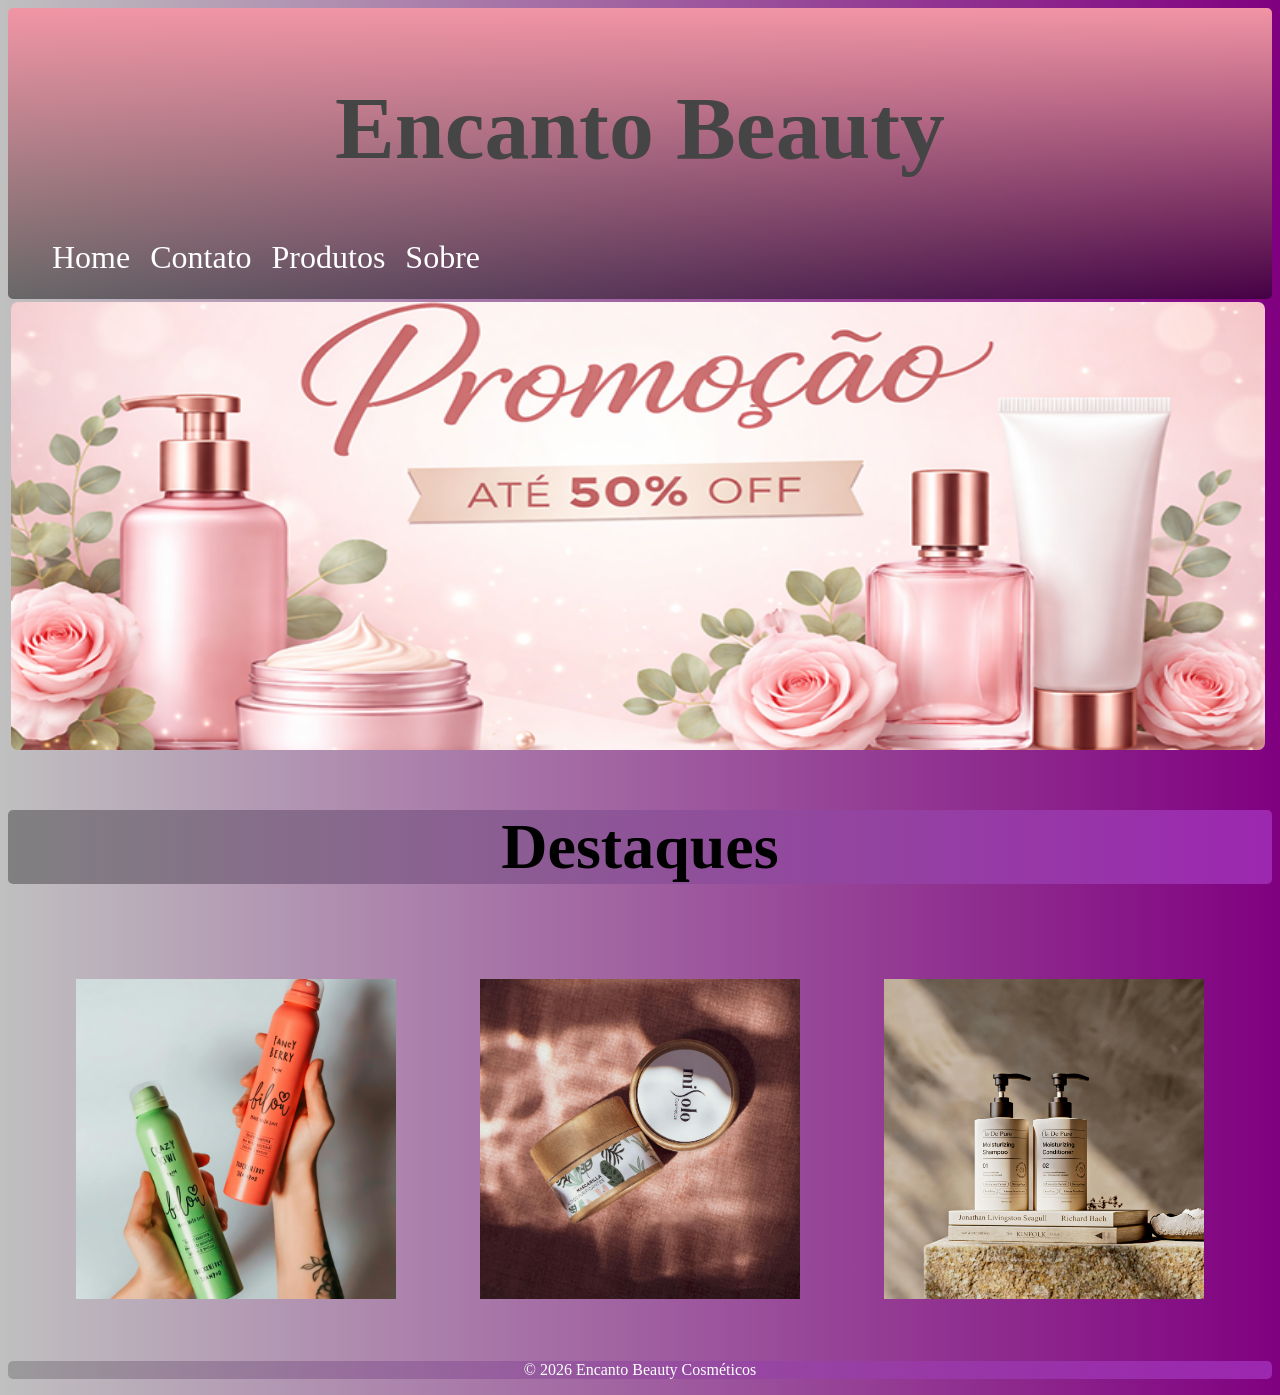
==== index.html @ 22931923 "Initial commit" ====
<!DOCTYPE html>
<html lang="pt-br">
<head>
    <meta charset="UTF-8">
    <meta name="viewport" content="width=device-width, initial-scale=1.0">
    <title>Encanto Beauty</title>
    <link rel="stylesheet" href="estilos/style.css">
</head>
<body>
    <header>
        <h1> Encanto Beauty</h1>
        <nav>
            <ul class="nav">
                <a href="index.html"><li>Home</li></a>
                <a href="contato.html"><li>Contato</li></a>
                <a href="produtos.html"><li>Produtos</li></a>
                <a href="Sobre.html"><li>Sobre</li></a>
            </ul>
        </nav>
    </header>
    <div class="logo">
        <img src="imagens/logo.png" alt="logo do site ">
    </div>
    <h2>Destaques</h2>
    <div class="Destaques">
        <a href="Produto2.html"><img src="imagens/hidratante.jpg" alt="hidratantede pele"></a>
        <a href="Produto1.html"><img src="imagens/hidratantefacial.jpg" alt="hidratante facial"></a>
        <a href="produto4.html"><img src="imagens/shampoo.jpg" alt="shampoo e condicionador"></a>
    </div>
    <footer>
        <p>
            &copy; 2026 Encanto Beauty Cosméticos
        </p>
    </footer>
</body>
</html>
---- estilos/style.css ----
@charset "UTF-8";

@media (max-wideth: 450px){
  .Destaques {
    flex-direction: column;
    align-items: center;
  }
}

<link rel="preconnect" href="https://fonts.googleapis.com">
<link rel="preconnect" href="https://fonts.gstatic.com" crossorigin>
<link href="https://fonts.googleapis.com/css2?family=Roboto:ital,wght@0,100..900;1,100..900&display=swap" rel="stylesheet">

.roboto-<uniquifier> {
  font-family: "Roboto", sans-serif;
  font-optical-sizing: auto;
  font-weight: <weight>;
  font-style: normal;
  font-variation-settings: "wdth" 100;
}

  :root {
  --cor-principal: #e91e63;   /* rosa moderno */
  --cor-secundaria: #9c27b0;  /* roxo elegante */
  --cor-fundo: #cfcccd;       /* rosa bem claro */
  --cor-card: #ffffff;
  --cor-texto: #464545;
}

body {
  background-image: linear-gradient(to right, rgba(0, 0, 0, 0.247), purple);
  font-family: "ROBOTO";
}

header{
    background-image: linear-gradient(to top,  rgba(0, 0, 0, 0.459), rgb(241, 149, 165));
    color: var(--cor-texto);
    padding: 4px;
    margin: auto;
    text-align: center;
    border-radius: 5px;
}

header h1 {
  margin-top: 5vw;
  font-size: 7vw;
  
}

.nav {
  list-style: none;
  display: flex;
  gap: 20px;
}

.nav li {
  cursor: pointer;
  padding-bottom: 3px;
}

.nav li:hover {
  color:var(--cor-principal) ;
}

nav a {
  text-decoration: none;
  color: #ffffff;
  font-size: 2.5vw;
}

.logo img {
  width: 98vw;
  height: 35vw;

  margin: auto;
  padding: 3px;
  border-radius: 10px;
}

 h2 {
  text-align: center;
  font-size: 5vw;
  background-image: linear-gradient(to right, gray, #9c27b0);
  border-radius: 5px;
}

.Destaques{
  
  transition: 0.3s;
  border-radius: 10px;
  overflow: hidden;
  display: flex;
  flex-direction: row;
  justify-content: center;
  flex-wrap: wrap;
}
.Destaques img {
  width: 25vw;
  height: 25vw;
  padding: 42px;
  margin: auto;
  transition: 0.3s;
}

.Destaques:hover {
  transform: translateY(-10px)
  
}

.Destaques:hover img {
  transform: scale(1.05);
}

footer {
  background-image:linear-gradient(to right, rgba(136, 135, 135, 0.658), var(--cor-secundaria)) ;
  text-align: center;
  color: white;
  border-radius: 5px;
}
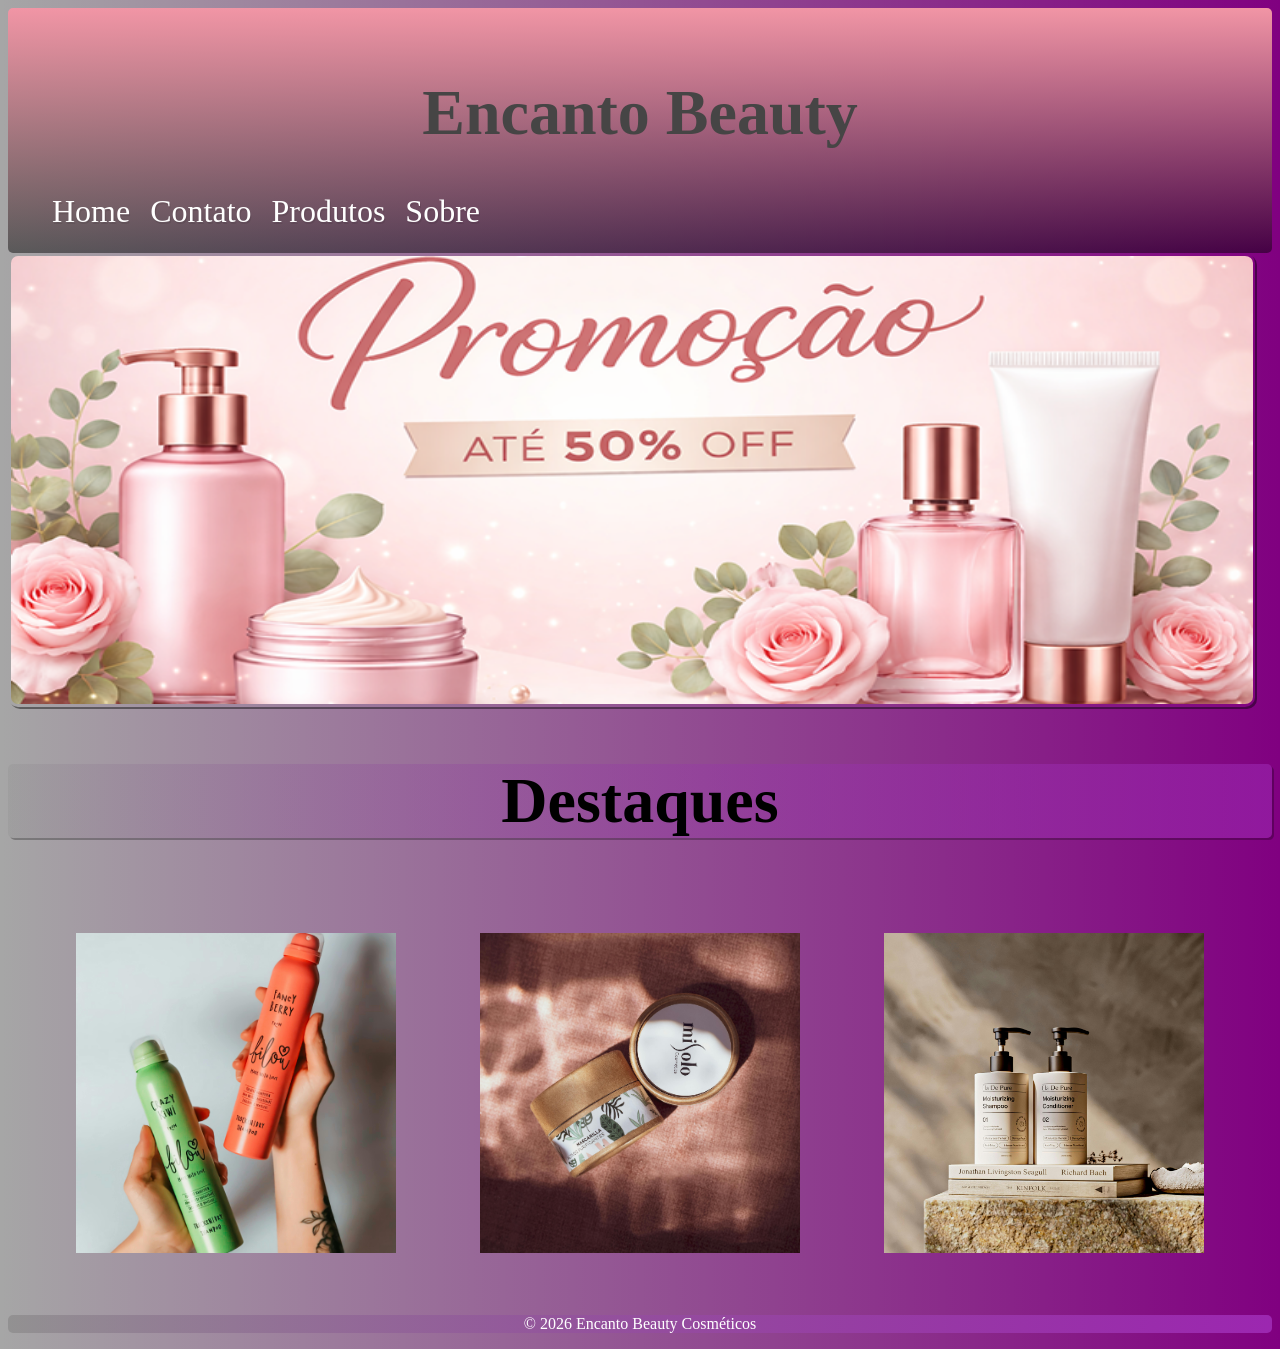
==== commit 7385233a: "atualização do projeto" ====
--- a/index.html
+++ b/index.html
@@ -23,14 +23,14 @@
     </div>
     <h2>Destaques</h2>
     <div class="Destaques">
-        <a href="Produto2.html"><img src="imagens/hidratante.jpg" alt="hidratantede pele"></a>
-        <a href="Produto1.html"><img src="imagens/hidratantefacial.jpg" alt="hidratante facial"></a>
+        <a href="Produto1.html"><img src="imagens/hidratante.jpg" alt="hidratantede pele"></a>
+        <a href="Produto2.html"><img src="imagens/hidratantefacial.jpg" alt="hidratante facial"></a>
         <a href="produto4.html"><img src="imagens/shampoo.jpg" alt="shampoo e condicionador"></a>
     </div>
     <footer>
         <p>
             &copy; 2026 Encanto Beauty Cosméticos
-        </p>
+        </p>    
     </footer>
 </body>
 </html>
--- a/estilos/style.css
+++ b/estilos/style.css
@@ -28,7 +28,7 @@
 }
 
 body {
-  background-image: linear-gradient(to right, rgba(0, 0, 0, 0.247), purple);
+  background-image: linear-gradient(to right, rgba(0, 0, 0, 0.349), purple);
   font-family: "ROBOTO";
 }
 
@@ -43,7 +43,7 @@
 
 header h1 {
   margin-top: 5vw;
-  font-size: 7vw;
+  font-size: 5vw;
   
 }
 
@@ -66,22 +66,29 @@
   text-decoration: none;
   color: #ffffff;
   font-size: 2.5vw;
+
+  text-shadow: 1px 2px rgba(0, 0, 0, 0.089);
 }
 
 .logo img {
-  width: 98vw;
+  width: 97vw;
   height: 35vw;
 
   margin: auto;
   padding: 3px;
+  padding-right: 2px;
   border-radius: 10px;
+
+  box-shadow: 2px 2px rgba(0, 0, 0, 0.432);
 }
 
- h2 {
+  h2 {
   text-align: center;
   font-size: 5vw;
-  background-image: linear-gradient(to right, gray, #9c27b0);
+  background-image: linear-gradient(to right, rgba(128, 128, 128, 0.178), #9b27b09c);
   border-radius: 5px;
+
+  box-shadow: 2px 2px rgba(0, 0, 0, 0.267);
 }
 
 .Destaques{
@@ -116,4 +123,43 @@
   text-align: center;
   color: white;
   border-radius: 5px;
-}+}
+
+section {
+  background-color: #9b27b05b;
+  margin: auto;
+  text-align: center;
+  padding: 2px;
+
+  width: 75vw;
+}
+
+section p {
+  font-size: 2vw;
+}
+section h3 {
+  font-size: 3vw;
+}
+
+section ul {
+  list-style: none;
+  text-align: center;
+  font-size: 2vw;
+  margin-right: 1px;
+}
+
+section img {
+  width: 70vw;
+  height: auto;
+}
+
+form {
+  font-size: 3vw;
+  display: flex;
+  flex-direction: column;
+  padding: 5px;
+}
+
+label {
+  padding: 5px;
+}
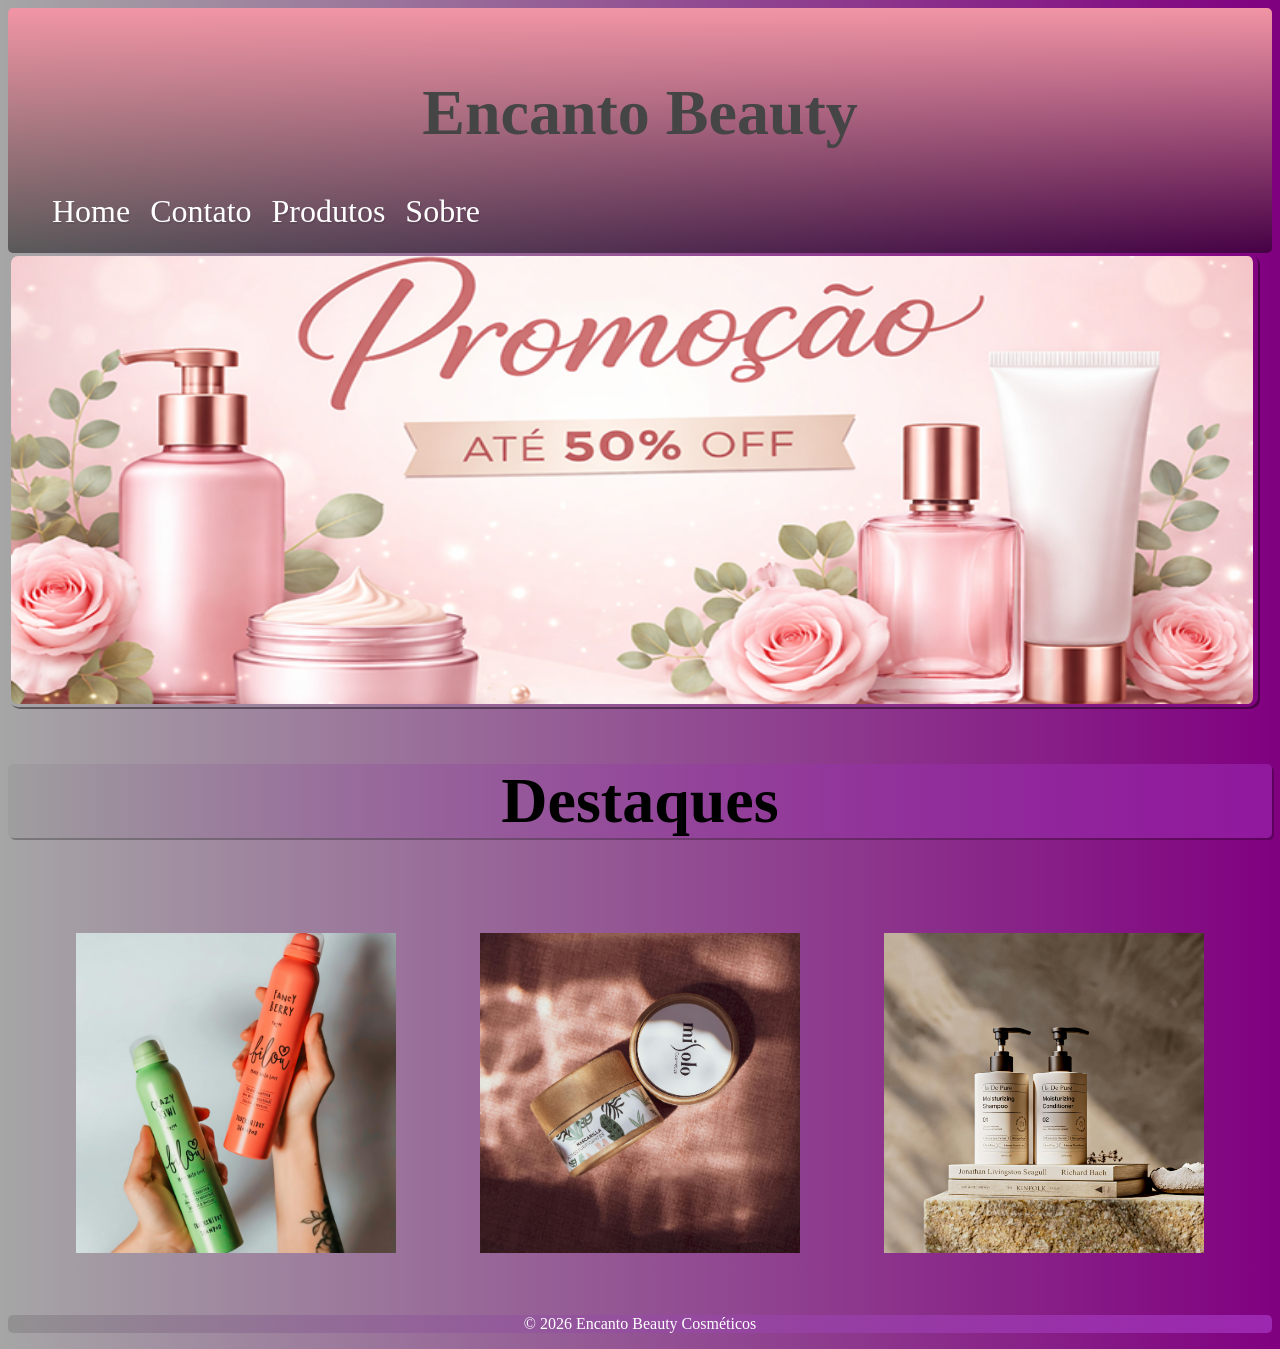
==== commit b9b219d6: "atualização do projeto" ====
--- a/index.html
+++ b/index.html
@@ -5,6 +5,7 @@
     <meta name="viewport" content="width=device-width, initial-scale=1.0">
     <title>Encanto Beauty</title>
     <link rel="stylesheet" href="estilos/style.css">
+    <link rel="shortcut icon" href="imagens/favicon.ico" type="image/x-icon">
 </head>
 <body>
     <header>
--- a/estilos/style.css
+++ b/estilos/style.css
@@ -1,13 +1,26 @@
 @charset "UTF-8";
 
-@media (max-wideth: 450px){
+@media (max-wideth: 450px) {
+  /*quebra de imagens da class destaque*/
   .Destaques {
     flex-direction: column;
     align-items: center;
   }
 }
 
-<link rel="preconnect" href="https://fonts.googleapis.com">
+@media (max-width: 768px) {
+  .produtos {
+    grid-template-columns: repeat(2, 1fr); /* 2 por linha */
+  }
+}
+
+@media (max-width: 480px) {
+  .produtos {
+    grid-template-columns: 1fr; /* 1 por linha */
+  }
+}
+
+<link rel="preconnect" href="https://fonts.googleapis.com">              /*font de texto*/
 <link rel="preconnect" href="https://fonts.gstatic.com" crossorigin>
 <link href="https://fonts.googleapis.com/css2?family=Roboto:ital,wght@0,100..900;1,100..900&display=swap" rel="stylesheet">
 
@@ -19,10 +32,10 @@
   font-variation-settings: "wdth" 100;
 }
 
-  :root {
-  --cor-principal: #e91e63;   /* rosa moderno */
-  --cor-secundaria: #9c27b0;  /* roxo elegante */
-  --cor-fundo: #cfcccd;       /* rosa bem claro */
+:root {
+  --cor-principal: #e91e63; /* rosa moderno */
+  --cor-secundaria: #9c27b0; /* roxo elegante */ /*variável de cores principais*/
+  --cor-fundo: #cfcccd; /* rosa bem claro */
   --cor-card: #ffffff;
   --cor-texto: #464545;
 }
@@ -32,19 +45,22 @@
   font-family: "ROBOTO";
 }
 
-header{
-    background-image: linear-gradient(to top,  rgba(0, 0, 0, 0.459), rgb(241, 149, 165));
-    color: var(--cor-texto);
-    padding: 4px;
-    margin: auto;
-    text-align: center;
-    border-radius: 5px;
+header {
+  background-image: linear-gradient(
+    to top,
+    rgba(0, 0, 0, 0.459),
+    rgb(241, 149, 165)
+  );
+  color: var(--cor-texto);
+  padding: 4px;
+  margin: auto;
+  text-align: center;
+  border-radius: 5px;
 }
 
 header h1 {
   margin-top: 5vw;
   font-size: 5vw;
-  
 }
 
 .nav {
@@ -59,7 +75,7 @@
 }
 
 .nav li:hover {
-  color:var(--cor-principal) ;
+  color: var(--cor-principal);
 }
 
 nav a {
@@ -76,23 +92,26 @@
 
   margin: auto;
   padding: 3px;
-  padding-right: 2px;
+  padding-right: 5px;
   border-radius: 10px;
 
   box-shadow: 2px 2px rgba(0, 0, 0, 0.432);
 }
 
-  h2 {
+h2 {
   text-align: center;
   font-size: 5vw;
-  background-image: linear-gradient(to right, rgba(128, 128, 128, 0.178), #9b27b09c);
+  background-image: linear-gradient(
+    to right,
+    rgba(128, 128, 128, 0.178),
+    #9b27b09c
+  );
   border-radius: 5px;
 
   box-shadow: 2px 2px rgba(0, 0, 0, 0.267);
 }
 
-.Destaques{
-  
+.Destaques {
   transition: 0.3s;
   border-radius: 10px;
   overflow: hidden;
@@ -110,8 +129,7 @@
 }
 
 .Destaques:hover {
-  transform: translateY(-10px)
-  
+  transform: translateY(-10px);
 }
 
 .Destaques:hover img {
@@ -119,17 +137,24 @@
 }
 
 footer {
-  background-image:linear-gradient(to right, rgba(136, 135, 135, 0.658), var(--cor-secundaria)) ;
+  background-image: linear-gradient(
+    to right,
+    rgba(136, 135, 135, 0.658),
+    var(--cor-secundaria)
+  );
   text-align: center;
   color: white;
   border-radius: 5px;
 }
 
+                                                        /*pagina "sobre"*/
+
 section {
   background-color: #9b27b05b;
   margin: auto;
   text-align: center;
   padding: 2px;
+  border-radius: 10px;
 
   width: 75vw;
 }
@@ -154,12 +179,124 @@
 }
 
 form {
+                                             /*formulário do contato*/
   font-size: 3vw;
   display: flex;
   flex-direction: column;
   padding: 5px;
+  
 }
 
 label {
   padding: 5px;
 }
+textarea {
+  height: 25vw;
+  padding: 15px;
+}
+
+ img {
+  width: 25vw;                      /*configuração para todas as imagens*/
+  height: auto;
+  border-radius: 10px;
+}
+
+                                                                    /*pagina de produtos*/
+
+.produtos {
+  display: grid;
+  grid-template-columns: repeat(3, 1fr); /* 3 colunas */
+  gap: 20px; /* espaço entre as imagens */
+  margin: auto;
+  padding-right: 10px;
+  text-align: center;
+
+  transition: 0.3s;
+  overflow: hidden;  
+}
+
+.produtos img:hover {
+  transform: scale(1.1);             
+}
+
+.title {
+  text-align: center;
+  background-image: linear-gradient(
+    to right,
+    rgba(128, 128, 128, 0.39),
+    var(--cor-secundaria)
+  );
+  border-radius: 5px;
+  box-shadow: 2px 2px rgba(0, 0, 0, 0.267);
+  padding: 10px;
+}
+.produtos h3 {
+  text-align: center;
+  background-color: white;
+  color: #6a1b9a;
+  margin: 10px 0 5px;
+  border-radius: 8px;
+}
+.produtos p {
+  font-size: 16px;
+  font-weight: bold;
+  color: #2e7d32; 
+  background: #f1f8e9;
+  padding: 5px 10px;
+  border-radius: 8px;
+  display: inline-block
+}
+
+                                                    /*pagina de venda*/
+
+.venda{
+   display: flex;
+   flex-direction: column;
+  justify-content: center;
+  align-items: center;
+  height: auto;
+  margin: auto;
+  padding: 10px;
+  
+}
+
+.venda img {
+   text-align: center;
+  box-shadow: 0 10px 25px rgba(0,0,0,0.2);
+}
+
+.venda h1 {
+   margin-bottom: 15px;
+  color: #333;
+}
+ .Preço{
+   font-size: 22px;
+  font-weight: bold;
+  color: #27ae60;
+  margin: 10px 0;
+ }
+ .descrição {
+  padding: 10px;
+  width: 400px;
+  height: auto;
+    font-size: 2.5vw;
+  color: #ffffff;
+  margin-bottom: 20px;
+ }
+
+ .venda button {
+  background: linear-gradient(45deg, #ff4081, #7b1fa2);
+  color: white;
+  border: none;
+  padding: 12px 20px;
+  border-radius: 25px;
+  cursor: pointer;
+  font-size: 16px;
+  transition: 0.3s;
+}
+
+.venda button:hover {
+  transform: scale(1.05);
+}
+
+ 
